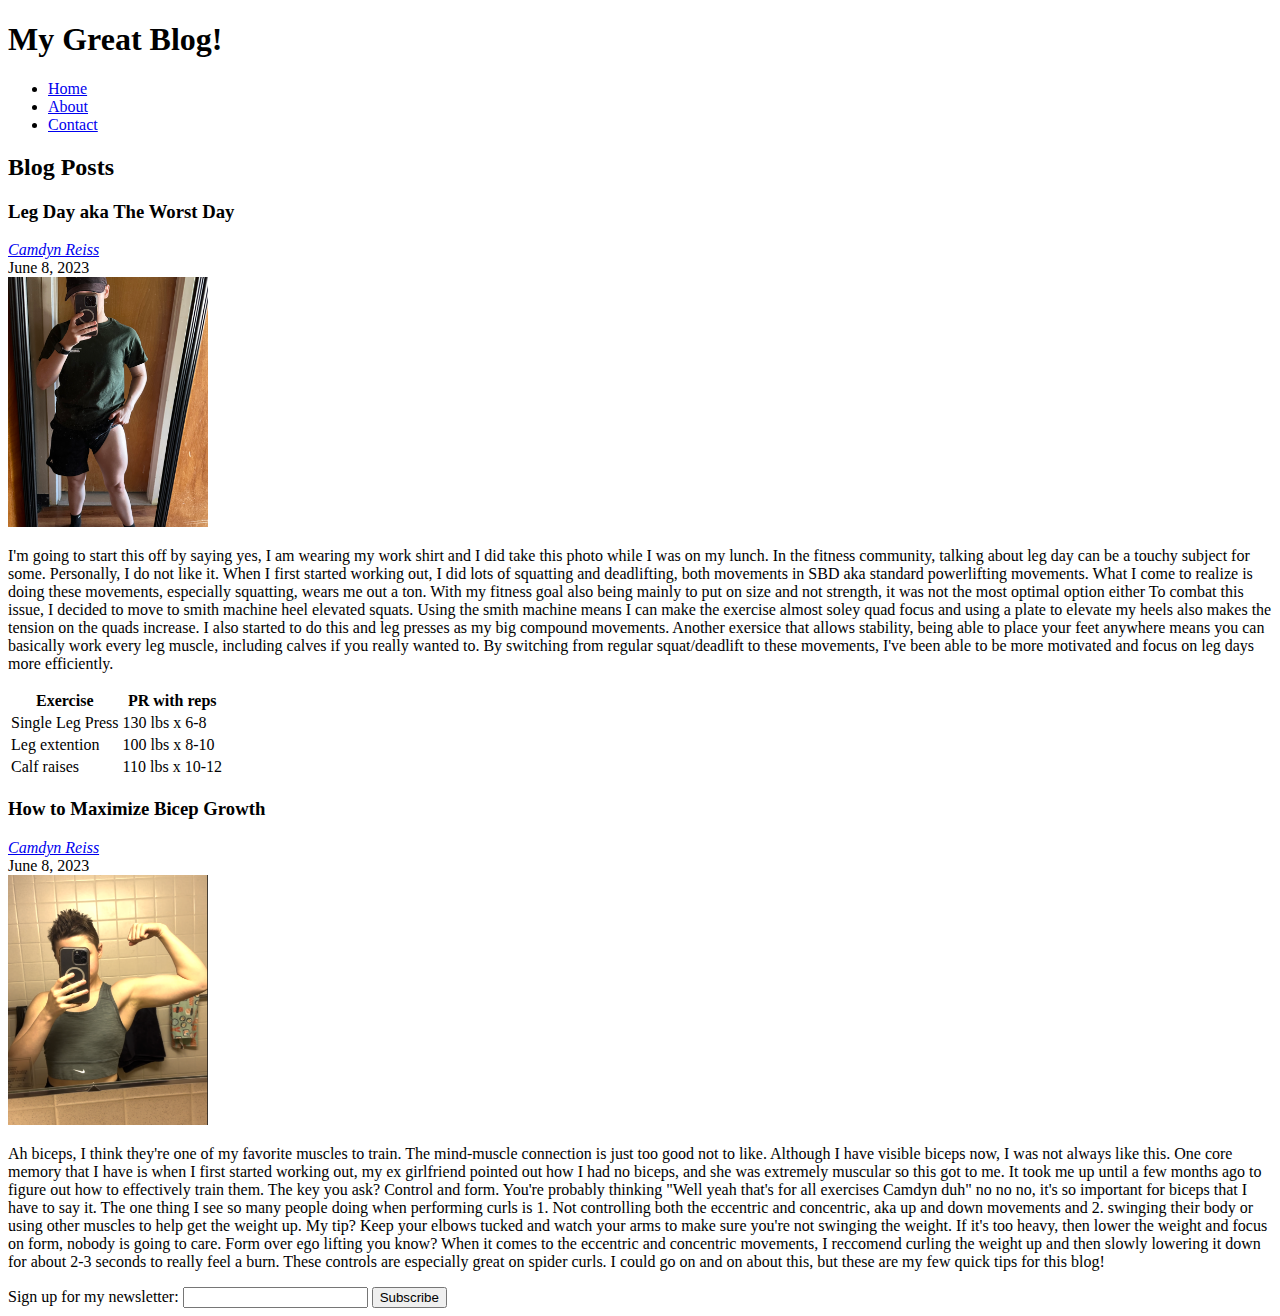
==== index.html @ 10680c3c "dumb dumb" ====
<!DOCTYPE html>
<html lang="en">
    <meta charset="UTF-8">
    <meta http-equiv="X-UA-Compatible" content="IE=edge">
    <meta name="viewport" content="width=device-width, initial-scale=1.0">
    <head>
    <title> Home </title>
    <h1>My Great Blog!</h1>
</head>
    <nav>
        <ul>
            <li><a href="index.html">Home</a></li>
            <li><a href="about.html">About</a></li>
            <li><a href="contact.html">Contact</a></li>
        </ul>
    </nav>
    <header>
        <section id="blog"></section>
         <h2>Blog Posts</h2>  
         <article class="blog-post">  </article>
            <h3>Leg Day aka The Worst Day</h3>
            <address class="author"><a rel="author" href="file:///Users/camdynreiss/MI_349_Blog/about.html">Camdyn Reiss </a></address>
            <time datetime="2023-08-06" title="June 8th, 2023">June 8, 2023</time>
        </header>
            <img src="IMG_3446.jpeg" width="200" height="250" alt="Leg">
        <body>
<p>I'm going to start this off by saying yes, I am wearing my work shirt and I did take this photo while I was on my lunch. In the fitness community, talking about leg day can be a touchy subject for some. Personally, I do not like it. When I first started working out, I did lots of squatting and deadlifting, both movements in SBD aka standard powerlifting movements. What I come to realize is doing these movements, especially squatting, wears me out a ton. With my fitness goal also being mainly to put on size and not strength, it was not the most optimal option either To combat this issue, I decided to move to smith machine heel elevated squats. Using the smith machine means I can make the exercise almost soley quad focus and using a plate to elevate my heels also makes the tension on the quads increase. I also started to do this and leg presses as my big compound movements. Another exersice that allows stability, being able to place your feet anywhere means you can basically work every leg muscle, including calves if you really wanted to. By switching from regular squat/deadlift to these movements, I've been able to be more motivated and focus on leg days more efficiently. </p>
</body>
<table>
<tr>
    <th>Exercise</th>
    <th>PR with reps</th>
</tr>
<tr>
    <td>Single Leg Press</td>
    <td>130 lbs x 6-8</td>
</tr>
<tr>
    <td> Leg extention</td>
    <td>100 lbs x 8-10</td>
</tr>
<tr>
    <td>Calf raises</td>
    <td>110 lbs x 10-12</td>
</tr>
</table>
    <header>
        <section id="blogs"></section>
    <article class="blog-post"></article>
        <h3>How to Maximize Bicep Growth</h3>
        <address class="author"><a rel="author" href="file:///Users/camdynreiss/MI_349_Blog/about.html">Camdyn Reiss </a></address>
            <time datetime="2023-08-06" title="June 8th, 2023">June 8, 2023</time>
        </header>
        <img src="bicep.png" width="200" height="250" alt="bicep">
    <p>Ah biceps, I think they're one of my favorite muscles to train. The mind-muscle connection is just too good not to like. Although I have visible biceps now, I was not always like this. One core memory that I have is when I first started working out, my ex girlfriend pointed out how I had no biceps, and she was extremely muscular so this got to me. It took me up until a few months ago to figure out how to effectively train them. The key you ask? Control and form. You're probably thinking "Well yeah that's for all exercises Camdyn duh" no no no, it's so important for biceps that I have to say it. The one thing I see so many people doing when performing curls is 1. Not controlling both the eccentric and concentric, aka up and down movements and 2. swinging their body or using other muscles to help get the weight up. My tip? Keep your elbows tucked and watch your arms to make sure you're not swinging the weight. If it's too heavy, then lower the weight and focus on form, nobody is going to care. Form over ego lifting you know? When it comes to the eccentric and concentric movements, I reccomend curling the weight up and then slowly lowering it down for about 2-3 seconds to really feel a burn. These controls are especially great on spider curls. I could go on and on about this, but these are my few quick tips for this blog!</p>
</body>
<section id="newsletter"></section>
    <form>
        <label>Sign up for my newsletter:
            <input type="text">
        </label>
        <button>Subscribe</button>
    </form>
</html>
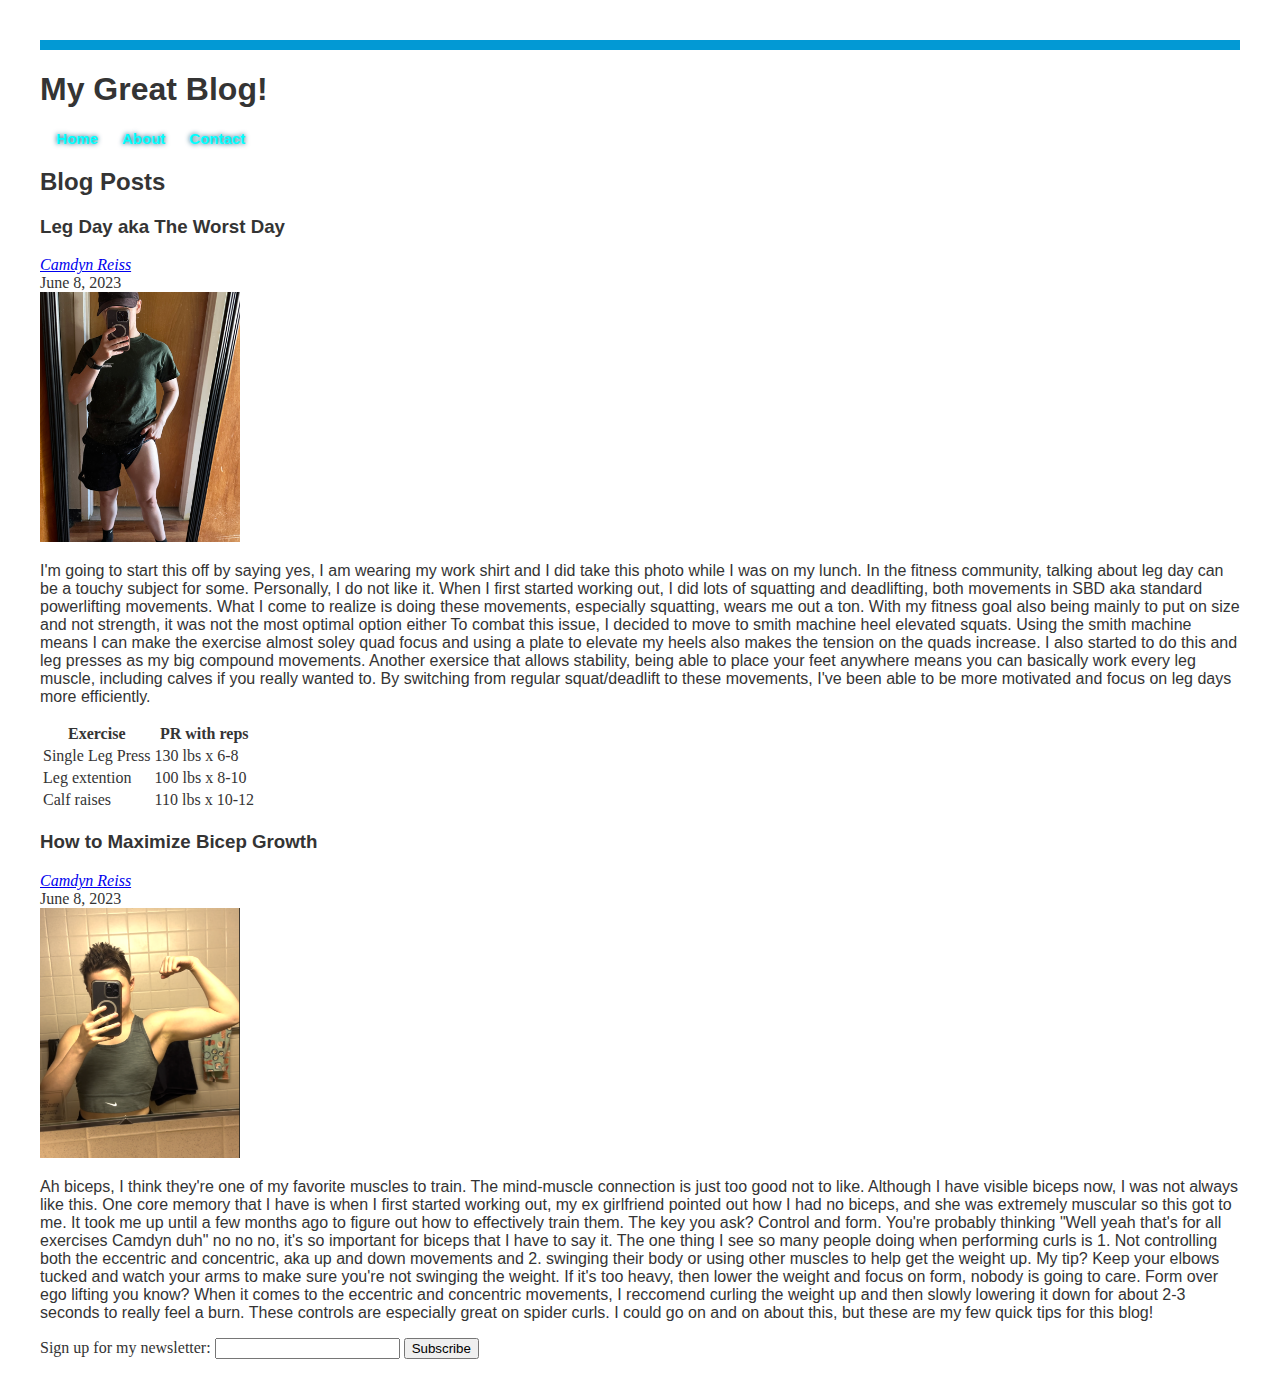
==== commit a08d2f18: "changes" ====
--- a/index.html
+++ b/index.html
@@ -1,14 +1,16 @@
 <!DOCTYPE html>
 <html lang="en">
+    <head>
     <meta charset="UTF-8">
+    <link rel="stylesheet" href="style.css">
     <meta http-equiv="X-UA-Compatible" content="IE=edge">
     <meta name="viewport" content="width=device-width, initial-scale=1.0">
-    <head>
     <title> Home </title>
+    </head>
+    <body>
     <h1>My Great Blog!</h1>
-</head>
     <nav>
-        <ul>
+        <ul id="nav">
             <li><a href="index.html">Home</a></li>
             <li><a href="about.html">About</a></li>
             <li><a href="contact.html">Contact</a></li>
@@ -23,9 +25,7 @@
             <time datetime="2023-08-06" title="June 8th, 2023">June 8, 2023</time>
         </header>
             <img src="IMG_3446.jpeg" width="200" height="250" alt="Leg">
-        <body>
 <p>I'm going to start this off by saying yes, I am wearing my work shirt and I did take this photo while I was on my lunch. In the fitness community, talking about leg day can be a touchy subject for some. Personally, I do not like it. When I first started working out, I did lots of squatting and deadlifting, both movements in SBD aka standard powerlifting movements. What I come to realize is doing these movements, especially squatting, wears me out a ton. With my fitness goal also being mainly to put on size and not strength, it was not the most optimal option either To combat this issue, I decided to move to smith machine heel elevated squats. Using the smith machine means I can make the exercise almost soley quad focus and using a plate to elevate my heels also makes the tension on the quads increase. I also started to do this and leg presses as my big compound movements. Another exersice that allows stability, being able to place your feet anywhere means you can basically work every leg muscle, including calves if you really wanted to. By switching from regular squat/deadlift to these movements, I've been able to be more motivated and focus on leg days more efficiently. </p>
-</body>
 <table>
 <tr>
     <th>Exercise</th>
@@ -53,7 +53,6 @@
         </header>
         <img src="bicep.png" width="200" height="250" alt="bicep">
     <p>Ah biceps, I think they're one of my favorite muscles to train. The mind-muscle connection is just too good not to like. Although I have visible biceps now, I was not always like this. One core memory that I have is when I first started working out, my ex girlfriend pointed out how I had no biceps, and she was extremely muscular so this got to me. It took me up until a few months ago to figure out how to effectively train them. The key you ask? Control and form. You're probably thinking "Well yeah that's for all exercises Camdyn duh" no no no, it's so important for biceps that I have to say it. The one thing I see so many people doing when performing curls is 1. Not controlling both the eccentric and concentric, aka up and down movements and 2. swinging their body or using other muscles to help get the weight up. My tip? Keep your elbows tucked and watch your arms to make sure you're not swinging the weight. If it's too heavy, then lower the weight and focus on form, nobody is going to care. Form over ego lifting you know? When it comes to the eccentric and concentric movements, I reccomend curling the weight up and then slowly lowering it down for about 2-3 seconds to really feel a burn. These controls are especially great on spider curls. I could go on and on about this, but these are my few quick tips for this blog!</p>
-</body>
 <section id="newsletter"></section>
     <form>
         <label>Sign up for my newsletter:
@@ -61,4 +60,5 @@
         </label>
         <button>Subscribe</button>
     </form>
+</body>
 </html>--- a/style.css
+++ b/style.css
@@ -0,0 +1,53 @@
+/* style.css */
+p {
+font-family: Arial, Helvetica, sans-serif;
+
+}
+
+h1 {
+  font-family: Arial, Helvetica, sans-serif;  
+ font-style: normal;
+}
+
+body {
+margin: 40px;
+color:rgb(52, 52, 52);
+border-top: 10px solid #0299d4;
+background: #fff;
+}
+
+h2 {
+    font-family: Arial, Helvetica, sans-serif;  
+ font-style: normal;
+}
+
+h3{
+    font-family: Arial, Helvetica, sans-serif;  
+    font-style: normal;
+}
+
+#nav {
+    height: 100%;
+    width: 160px;
+    position: sticky;
+    font-family: Arial, Helvetica, sans-serif;
+    font-weight: 700;
+    text-shadow: 0 0 10px #0000, 0 0 5px #015272;
+    display: flex;
+    list-style-type: none;
+    padding-left: 0.3px;
+
+    
+}
+
+#nav a {
+    padding: 6px 8px 6px 16px;
+    text-decoration: none;
+    font-size: 15px;
+    color:aqua;
+    display: inline;
+}
+
+#nav a:hover {
+    color:#015272;
+}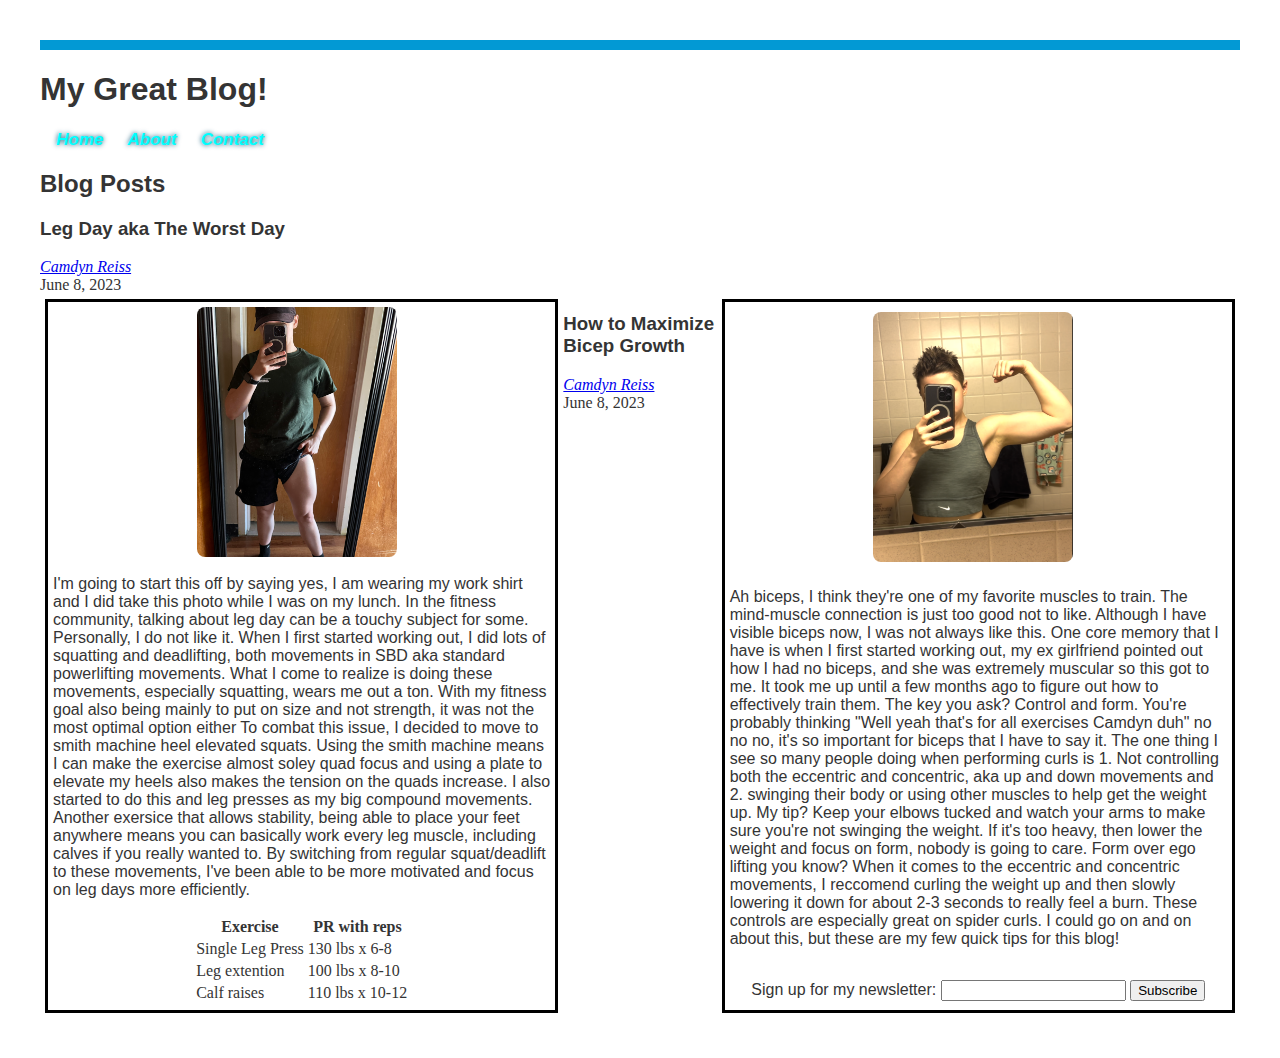
==== commit a16347b8: "changes" ====
--- a/index.html
+++ b/index.html
@@ -19,11 +19,13 @@
     <header>
         <section id="blog"></section>
          <h2>Blog Posts</h2>  
-         <article class="blog-post">  </article>
+         <article class="blog-post"></article>  
             <h3>Leg Day aka The Worst Day</h3>
             <address class="author"><a rel="author" href="file:///Users/camdynreiss/MI_349_Blog/about.html">Camdyn Reiss </a></address>
             <time datetime="2023-08-06" title="June 8th, 2023">June 8, 2023</time>
         </header>
+        <div class="flex-container">
+            <div class="flex-left">
             <img src="IMG_3446.jpeg" width="200" height="250" alt="Leg">
 <p>I'm going to start this off by saying yes, I am wearing my work shirt and I did take this photo while I was on my lunch. In the fitness community, talking about leg day can be a touchy subject for some. Personally, I do not like it. When I first started working out, I did lots of squatting and deadlifting, both movements in SBD aka standard powerlifting movements. What I come to realize is doing these movements, especially squatting, wears me out a ton. With my fitness goal also being mainly to put on size and not strength, it was not the most optimal option either To combat this issue, I decided to move to smith machine heel elevated squats. Using the smith machine means I can make the exercise almost soley quad focus and using a plate to elevate my heels also makes the tension on the quads increase. I also started to do this and leg presses as my big compound movements. Another exersice that allows stability, being able to place your feet anywhere means you can basically work every leg muscle, including calves if you really wanted to. By switching from regular squat/deadlift to these movements, I've been able to be more motivated and focus on leg days more efficiently. </p>
 <table>
@@ -44,6 +46,8 @@
     <td>110 lbs x 10-12</td>
 </tr>
 </table>
+</body>
+</div>
     <header>
         <section id="blogs"></section>
     <article class="blog-post"></article>
@@ -51,6 +55,7 @@
         <address class="author"><a rel="author" href="file:///Users/camdynreiss/MI_349_Blog/about.html">Camdyn Reiss </a></address>
             <time datetime="2023-08-06" title="June 8th, 2023">June 8, 2023</time>
         </header>
+        <div class="flex-left">
         <img src="bicep.png" width="200" height="250" alt="bicep">
     <p>Ah biceps, I think they're one of my favorite muscles to train. The mind-muscle connection is just too good not to like. Although I have visible biceps now, I was not always like this. One core memory that I have is when I first started working out, my ex girlfriend pointed out how I had no biceps, and she was extremely muscular so this got to me. It took me up until a few months ago to figure out how to effectively train them. The key you ask? Control and form. You're probably thinking "Well yeah that's for all exercises Camdyn duh" no no no, it's so important for biceps that I have to say it. The one thing I see so many people doing when performing curls is 1. Not controlling both the eccentric and concentric, aka up and down movements and 2. swinging their body or using other muscles to help get the weight up. My tip? Keep your elbows tucked and watch your arms to make sure you're not swinging the weight. If it's too heavy, then lower the weight and focus on form, nobody is going to care. Form over ego lifting you know? When it comes to the eccentric and concentric movements, I reccomend curling the weight up and then slowly lowering it down for about 2-3 seconds to really feel a burn. These controls are especially great on spider curls. I could go on and on about this, but these are my few quick tips for this blog!</p>
 <section id="newsletter"></section>
@@ -59,6 +64,8 @@
             <input type="text">
         </label>
         <button>Subscribe</button>
-    </form>
+    </form>  
 </body>
+</div>
+</div>
 </html>--- a/style.css
+++ b/style.css
@@ -1,7 +1,6 @@
 /* style.css */
 p {
 font-family: Arial, Helvetica, sans-serif;
-
 }
 
 h1 {
@@ -32,7 +31,7 @@
     position: sticky;
     font-family: Arial, Helvetica, sans-serif;
     font-weight: 700;
-    text-shadow: 0 0 10px #0000, 0 0 5px #015272;
+    text-shadow: 0 0 20px #0000, 0 0 5px #015272;
     display: flex;
     list-style-type: none;
     padding-left: 0.3px;
@@ -43,11 +42,74 @@
 #nav a {
     padding: 6px 8px 6px 16px;
     text-decoration: none;
-    font-size: 15px;
+    font-size: 17px;
     color:aqua;
     display: inline;
 }
 
 #nav a:hover {
     color:#015272;
-}+}
+
+h4 {
+    font-family: Arial, Helvetica, sans-serif;
+}
+
+ul {
+    font-family: Arial, Helvetica, sans-serif;
+    font-style: oblique;
+}
+
+img{
+    border-radius: 8px;
+    float:right;
+    margin-right: 10px;
+    margin-bottom: 2px;
+}
+
+table {
+    font-family: Arial, Helvetica, 
+}
+
+form {
+    font-family: Arial, Helvetica, sans-serif;
+
+}
+
+#contact-info {
+    padding-bottom: 20px;
+}
+
+#running {
+   padding-top: 420px;
+   padding-right: 160px;
+}
+
+#aaa {
+  float:left; 
+  
+}
+
+.flex-container {
+    display: flex;
+    flex-direction: row;
+    height: 100%;
+  }
+  
+  .flex-left {
+    width: 75%;
+    margin: 5px;
+    padding: 5px;
+    border: 3px solid rgb(0, 0, 0);
+    display: grid;
+    place-items: center;
+  }
+
+  .flex-right {
+    width: 25%;
+    margin: 5px;
+    padding: 5px;
+    border: 3px solid rgb(0, 0, 0);
+    display: grid;
+    place-items: center;
+  }